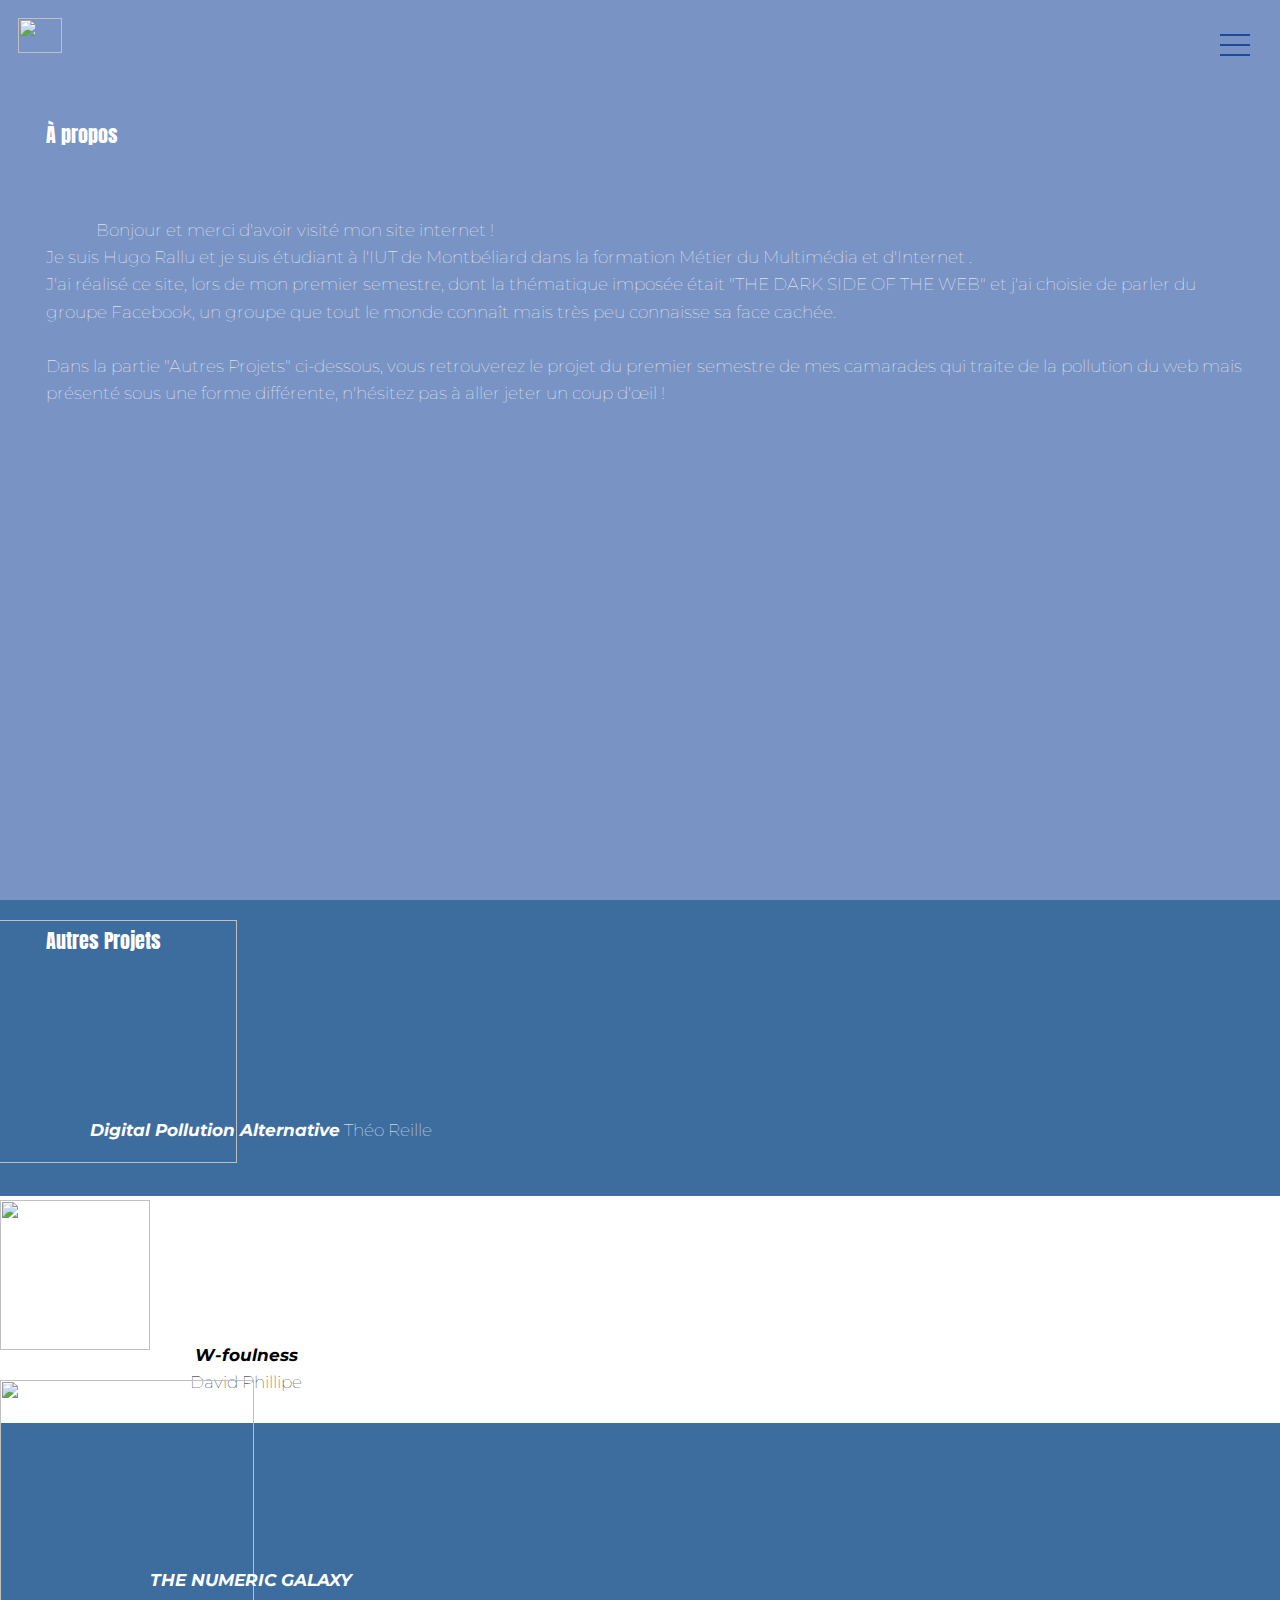
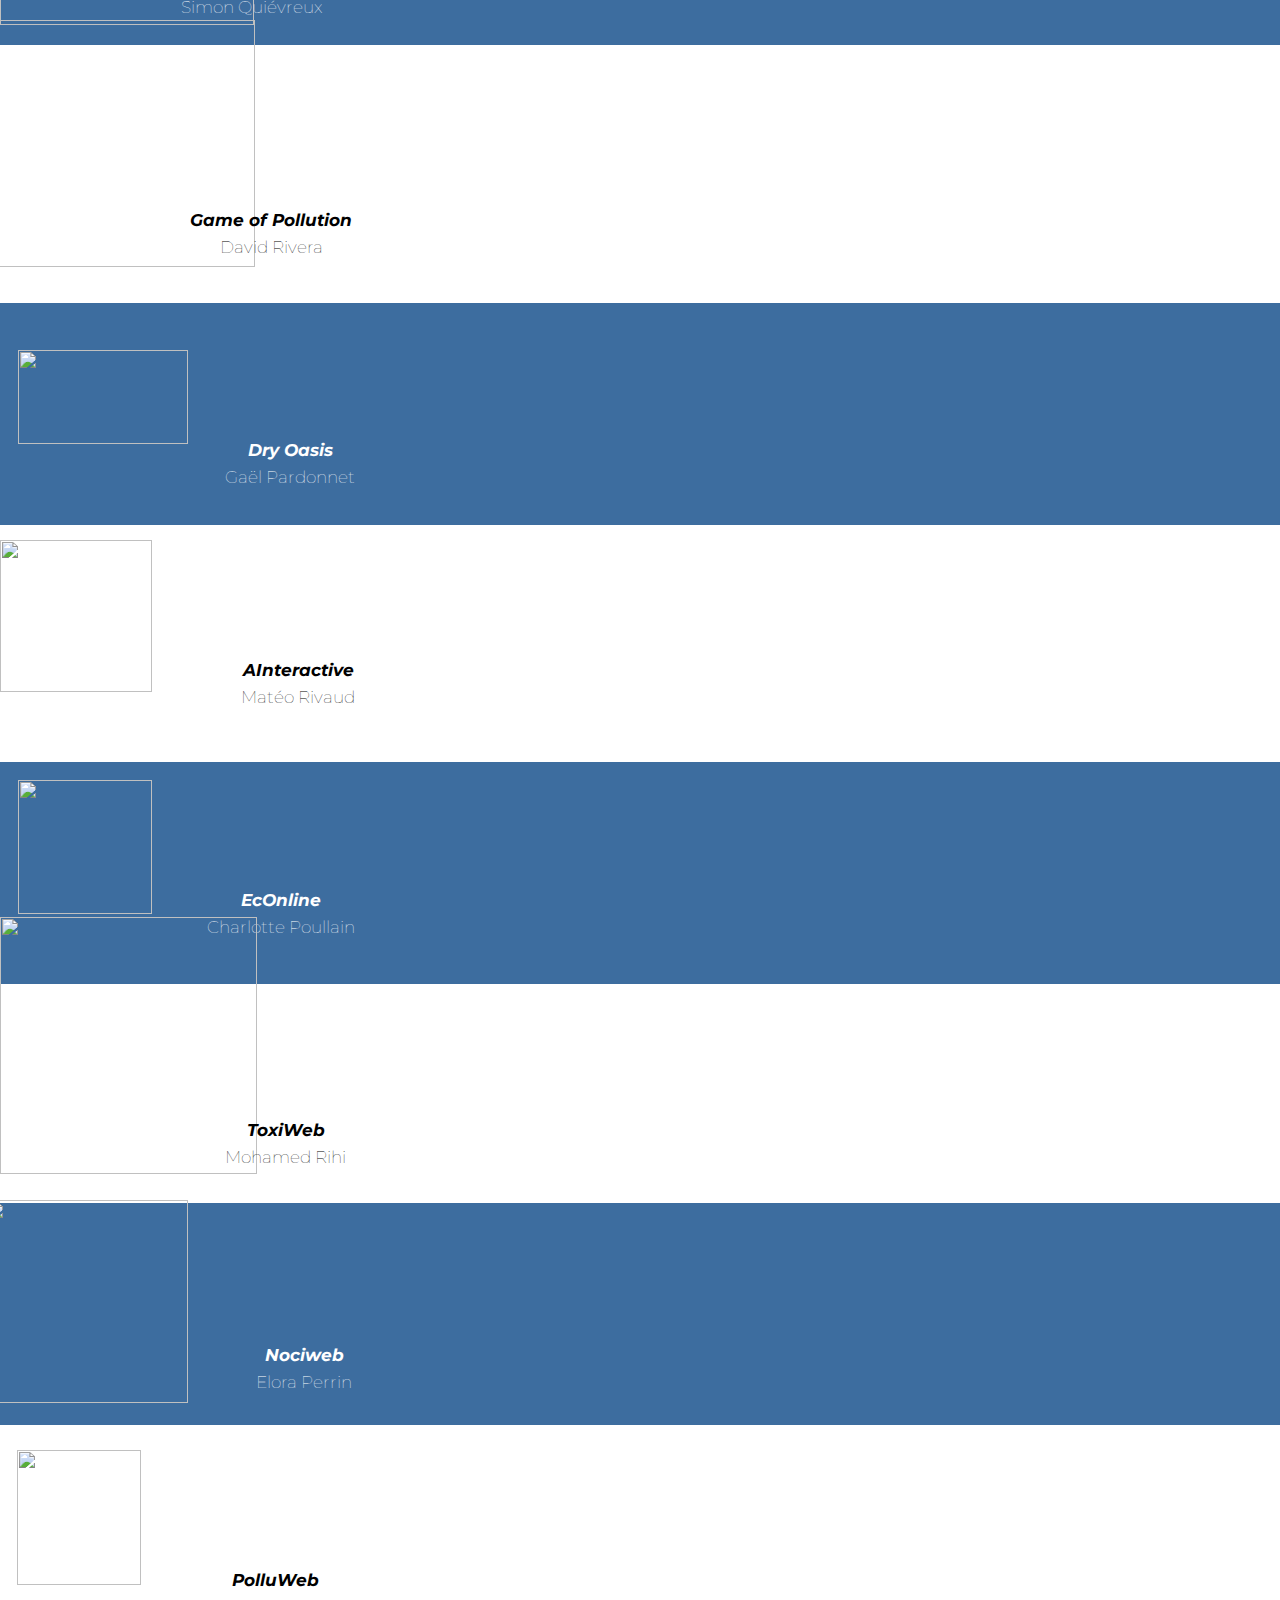
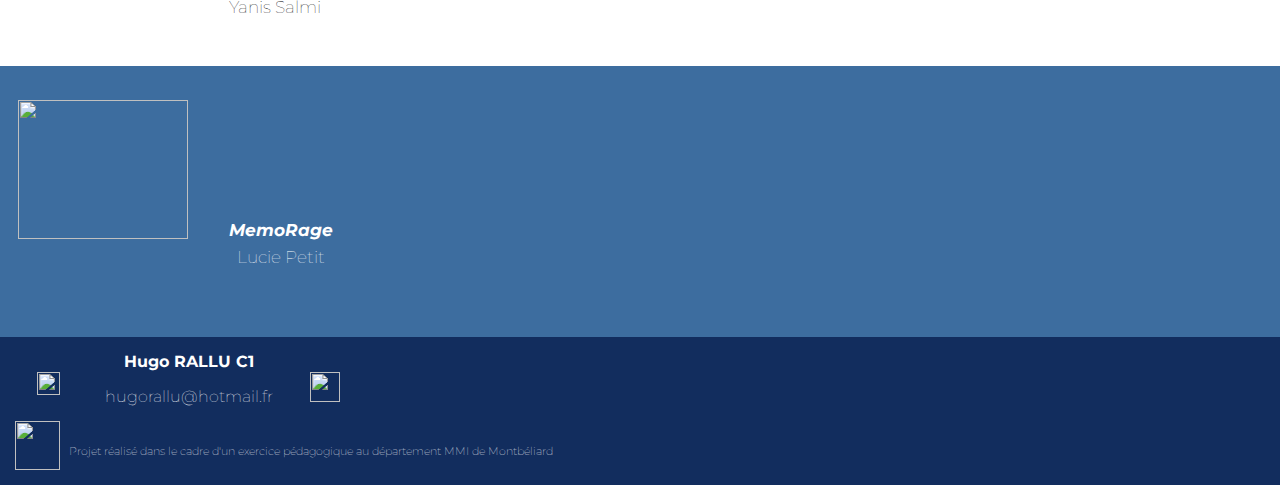
==== a_propos_autres_projets.html @ 756c617b "Page accueil+premeir article+ deuxième artcile + article SCIENTIFIQUE+ autre projet" ====
<!DOCTYPE html>
<html lang="fr">
<head>
    <meta charset="UTF-8">
    <meta name="viewport" content="width=device-width,initial-scale-1.0">
    <link rel="stylesheet" href="css/lib/normalize.css">
    <link rel="stylesheet" href="css/mescss/typography.css">
    <link rel="stylesheet" href="css/mescss/menu.css">
    <link rel="stylesheet" href="css/mescss/a_propos_autres_projets.css">
    <title>À propos/Autres projets</title>
</head>
<body>

<header>
    <div class="nav-toggle" onclick="document.documentElement.classList.toggle('menu-open')">
        <div class="nav-toggle-bar"></div>
    </div>
    <nav class="menu" >
        <ul>
            <li><a href="premier_article.html">Histoire</a></li>
            <div id="trait_dessus"><hr></div>
            <li><a href="deuxieme_article.html">Problèmes</a></li>
            <div id="trait_dessus"><hr></div>
            <li><a href="troisieme_article.html">Solutions</a></li>
            <div id="trait_dessus"><hr></div>
            <li><a href="a_propos_autres_projets.html">À Propos/ Autres Projets</a></li>
            <div id="trait_dessus"><hr></div>
            <li><a href="">Contact</a></li>
        </ul>
    </nav>
    <div class="logo">
        <a href="index.html"><img src="img/header/icon-feuille-vert.png" height="34.78" width="44"></a>
    </div>
</header>

<div class="premier_fond"></div>

<div class="titre_artcicle">
    <p>À propos</p>
    <img src="img/a_propos/Ligne%207.png" alt="">
</div>

<div class="pr_part_article">
   <p>Bonjour et merci d'avoir visité mon site internet !
       <br>Je suis Hugo Rallu et je suis étudiant à l'IUT de Montbéliard dans la formation Métier du Multimédia et d'Internet .
       <br>J'ai réalisé ce site, lors de mon premier semestre, dont la thématique imposée était "THE DARK SIDE OF THE WEB" et j'ai choisie de parler du groupe
       Facebook, un groupe que tout le monde connaît mais très peu connaisse sa face cachée.

       <br><br>Dans la partie "Autres Projets" ci-dessous, vous retrouverez le projet du premier semestre de mes camarades qui traite de la pollution du web mais présenté sous une forme différente, n'hésitez pas à aller jeter un coup d'œil ! </p>
</div>

<div class="deuxieme_fond"></div>
<div class="titre_artcicle_ap">
    <p>Autres Projets</p>
    <img src="img/a_propos/Ligne%208.png" alt="">
</div>

<div class="theo">
    <a href="projets1.theoreille.fr"><img src="img/a_propos/Théo.png" height="243" width="304">
    <p><i>Digital Pollution Alternative</i>
        Théo Reille</p></a>
</div>

<div class="troisieme_fond"></div>
<div class="david_p">
    <a href="projets1.davidphilippe.fr"><img src="img/a_propos/David%20P.png" height="150" width="150">
        <p><i>W-foulness</i>
            <br>David Phillipe</p></a>
</div>

<div class="quatrieme_fond"></div>
<div class="simon">
    <a href="projets1.simonquievreux.fr"><img src="img/a_propos/Simon.png" height="245" width="254">
        <p><i>THE NUMERIC GALAXY</i>
            <br>Simon Quiévreux</p></a>
</div>

<div class="cinq_fond"></div>
<div class="david_r">
    <a href="projets1.davidrivera.fr"><img src="img/a_propos/David%20R.png" height="247" width="320">
        <p><i>Game of Pollution</i>
            <br>David Rivera</p></a>
</div>

<div class="six_fond"></div>
<div class="gaga">
    <a href="projets1.gaelpardonnet.fr"><img src="img/a_propos/Gael.png" height="94" width="170">
        <p><i>Dry Oasis</i>
            <br>Gaël Pardonnet</p></a>
</div>

<div class="sept_fond"></div>
<div class="mateo">
    <a href="projets1.mateorivaud.fr"><img src="img/a_propos/Mathéo.png" height="152" width="152">
        <p><i>AInteractive</i>
            <br>Matéo Rivaud </p></a>
</div>

<div class="huit_fond"></div>
<div class="cha">
    <a href="projets1.charlottepoulain.fr"><img src="img/a_propos/charlotte.png" height="134" width="134">
        <p><i>EcOnline</i>
            <br>Charlotte Poullain</p></a>
</div>


<div class="neuf_fond"></div>
<div class="mohamed">
    <a href="projets1.mohamedrihi.fr"><img src="img/a_propos/mohamed.png" height="257" width="257">
        <p><i>ToxiWeb</i>
            <br>Mohamed Rihi</p></a>
</div>


<div class="dix_fond"></div>
<div class="elora">
    <a href="projets1.eloraperrin.fr"><img src="img/a_propos/Elora.png" height="203" width="203">
        <p><i>Nociweb</i>
            <br>Elora Perrin </p></a>
</div>



<div class="onze_fond"></div>
<div class="yanis">
    <a href="projets1.yanissalmi.fr"><img src="img/a_propos/logo_polluweb_bleu.png" height="135" width="124 ">
        <p><i>PolluWeb</i>
            <br>Yanis Salmi</p></a>
</div>

<div class="douze_fond"></div>
<div class="lucie">
    <a href="projets1.luciepetit.fr"><img src="img/a_propos/lucie.png" height="139" width="170">
        <p><i>MemoRage</i>
            <br>Lucie Petit</p></a>
</div>











<footer class="bloc_footer">

    <div class="footer_fond"></div>

    <div class="rs">
        <div class="linkedin">
            <a href="https://www.linkedin.com/in/hugo-rallu-965b72190/"><img src="img/footer/linkedin.png" height="30" width="30" ></a>

        </div>

        <div class="insta">
            <a href="https://www.instagram.com/hugo_rlu/?hl=fr"><img src="img/footer/instagram%20icon%20maquette%20blanc.png" height="23" width="23"></a>

        </div>
    </div>

    <div class="auteur">
        <h4>Hugo RALLU C1</h4>
    </div>

    <div class="mailto">
        <a href="mailto:hugorallu@hotmail.fr"><p>hugorallu@hotmail.fr</p></a>
    </div>

    <div class="exo">
        <a href="http://mmimontbeliard.com/"><img src="img/footer/logo-mmi.png" height="49.23" width="45"></a>

        <p>Projet réalisé dans le cadre d'un exercice pédagogique au département MMI de Montbéliard </p>
    </div>
    </div>
</footer>
</body>
</html>
---- css/mescss/typography.css ----
@import url('https://fonts.googleapis.com/css2?family=Montserrat:ital,wght@0,200;0,300;0,400;0,500;0,600;0,700;0,800;0,900;1,200;1,300;1,400;1,500;1,600;1,700;1,800;1,900&display=swap');
@import url('https://fonts.googleapis.com/css2?family=Poppins:ital,wght@0,100;0,200;0,300;0,400;0,500;0,600;0,700;0,800;0,900;1,100;1,200;1,300;1,400;1,500;1,600;1,700;1,800;1,900&display=swap');
@import url('https://fonts.googleapis.com/css2?family=Anton&display=swap');
html{
    font-size: 62.5%;
}

body{
    font-family: 'Montserrat', sans-serif ;
    font-weight: lighter;
    font-size:1.6em ;
    line-height: 1.6;
    margin: 0 20px;
}

a{
    text-decoration: none;
    color: white;
}

.titre h1{
    font-family: 'Anton', sans-serif;
    font-size: 65px;
    color: white;
    letter-spacing: 5px;
}

.titre h2{
    font-family: 'Anton', sans-serif;
    font-size: 35px;
    color: white;
    letter-spacing: 5px;
}

.tagline h3{
    font-family: 'Poppins', sans-serif;
    font-weight: bold;
    font-size: 20px;
    color: #CFE7ED;

}

.qu_est-ce h2{
    font-family: 'Poppins', sans-serif;
    font-weight: bold;
    color: white;
    font-size: 20px;
}

.qu_est-ce p{
    font-family: 'Montserrat', sans-serif;
    font-weight: lighter;
    font-size: 17px;
    color: black;
}

.premier_tweet p{
    font-family: 'Poppins', sans-serif;
    font-weight: normal;
    font-size: 16px;
    color: #76A0C6;
}

.deuxieme_tweet p{
    font-family: 'Poppins', sans-serif;
    font-weight: normal;
    font-size: 16px;
    color: white;
}

.troisieme_tweet p{
    font-family: 'Poppins', sans-serif;
    font-weight: normal;
    font-size: 16px;
    color: #76A0C6;
}

.auteur h4{
    font-family: 'Montserrat', sans-serif;
    font-weight: bold;
    font-size: 16px;
    color: white;
}

.mailto p{
    font-family: 'Montserrat', sans-serif;
    font-weight: lighter;
    font-size: 16px;
    color: white;
}

.exo p{
    font-family: 'Montserrat', sans-serif;
    font-weight: inherit;
    font-size: 11px;
    color: white;
}

.titre_artcicle{
    font-family: 'Anton', sans-serif;
    font-size: 20px;
}

.chapo p{
    font-family: 'Montserrat', sans-serif;
    font-weight: lighter;
    font-style: italic;
    font-size: 20px;
    text-indent: 50px;
}

.pr_part_article p{
    font-family: 'Montserrat', sans-serif;
    font-weight: lighter;
    font-size: 17px;
    text-indent: 50px;
}

.pr_part_article a{
    font-family: 'Montserrat', sans-serif;
    font-weight: bold;
}


.pr_part_article i{
    font-family: 'Montserrat', sans-serif;
    font-weight: bold;
}

.deux_part_article p{
    font-family: 'Montserrat', sans-serif;
    font-weight: lighter;
    font-size: 17px;
    text-indent: 50px;
}

.deux_part_article a{
    font-family: 'Montserrat', sans-serif;
    font-weight: bold;
}

.deux_part_article i{
    font-family: 'Montserrat', sans-serif;
    font-weight: bold;
}

.trois_pat_article p{
    font-family: 'Montserrat', sans-serif;
    font-weight: lighter;
    font-size: 17px;
    text-indent: 50px;
}

.trois_pat_article i{
    font-family: 'Montserrat', sans-serif;
    font-weight: bold;
}

.trois_pat_article a{
    font-family: 'Montserrat', sans-serif;
    font-weight: bold;
}

.question p{
    font-family: 'Montserrat', sans-serif;
    font-weight: lighter;
    font-size: 17px;
    text-indent: 50px;
}

.para p{
    font-family: 'Montserrat', sans-serif;
    font-weight: lighter;
    font-size: 17px;
    text-indent: 50px;
}

.para i{
    color: black;
    font-family: 'Montserrat', sans-serif;
    font-weight: bold;
}

.titte_galerie p{
    font-family: 'Poppins', sans-serif;
    font-weight: normal;
    font-size: 25px;
}

.titre_inter p{
    font-family: 'Poppins', sans-serif;
    font-weight: normal;
    font-size: 25px;
}

.en_savoir_plus p{
    font-family: 'Poppins', sans-serif;
    font-weight: normal;
    font-size: 17px;
}

.inter_titre,.inter_titre2{
    font-family: 'Poppins', sans-serif;
    font-weight: normal;
    font-size: 20px;
}

.part_1{
    font-family: 'Montserrat', sans-serif;
    font-weight: lighter;
    font-size: 17px;
}

.inter_titre1{
    font-family: 'Poppins', sans-serif;
    font-weight: normal;
    font-size: 20px;
}

.lien a{
    font-family: 'Poppins', sans-serif;
    font-weight: lighter;
    font-size: 16px;
}

.titre_artcicle_ap p{
    font-family: 'Anton', sans-serif;
    font-size: 20px;
}

.theo i{
    font-family: 'Montserrat', sans-serif;
    font-weight: bold;
    font-size: 17px;
}

.theo p{
    font-family: 'Montserrat', sans-serif;
    font-weight: lighter;
    font-size: 17px;
}

.david_p i{
    font-family: 'Montserrat', sans-serif;
    font-weight: bold;
    font-size: 17px;
}

.david_p p{
    font-family: 'Montserrat', sans-serif;
    font-weight: lighter;
    font-size: 17px;
}

.simon i{
    font-family: 'Montserrat', sans-serif;
    font-weight: bold;
    font-size: 17px;
}

.simon p{
    font-family: 'Montserrat', sans-serif;
    font-weight: lighter;
    font-size: 17px;
}

.david_r i{
    font-family: 'Montserrat', sans-serif;
    font-weight: bold;
    font-size: 17px;
}

.david_r p{
    font-family: 'Montserrat', sans-serif;
    font-weight: lighter;
    font-size: 17px;
}

.gaga i{
    font-family: 'Montserrat', sans-serif;
    font-weight: bold;
    font-size: 17px;
}

.gaga p{
    font-family: 'Montserrat', sans-serif;
    font-weight: lighter;
    font-size: 17px;
}

.mateo i{
    font-family: 'Montserrat', sans-serif;
    font-weight: bold;
    font-size: 17px;
}

.mateo p{
    font-family: 'Montserrat', sans-serif;
    font-weight: lighter;
    font-size: 17px;
}

.cha i{
    font-family: 'Montserrat', sans-serif;
    font-weight: bold;
    font-size: 17px;
}

.cha p{
    font-family: 'Montserrat', sans-serif;
    font-weight: lighter;
    font-size: 17px;
}

.mohamed i{
    font-family: 'Montserrat', sans-serif;
    font-weight: bold;
    font-size: 17px;
}

.mohamed p{
    font-family: 'Montserrat', sans-serif;
    font-weight: lighter;
    font-size: 17px;
}

.elora i{
    font-family: 'Montserrat', sans-serif;
    font-weight: bold;
    font-size: 17px;
}

.elora p{
    font-family: 'Montserrat', sans-serif;
    font-weight: lighter;
    font-size: 17px;
}

.yanis i{
    font-family: 'Montserrat', sans-serif;
    font-weight: bold;
    font-size: 17px;
}

.yanis p{
    font-family: 'Montserrat', sans-serif;
    font-weight: lighter;
    font-size: 17px;
}

.lucie i{
    font-family: 'Montserrat', sans-serif;
    font-weight: bold;
    font-size: 17px;
}

.lucie p{
    font-family: 'Montserrat', sans-serif;
    font-weight: lighter;
    font-size: 17px;
}
---- css/mescss/menu.css ----
.nav-toggle{
    width: 30px;
    height: 30px;
    position: absolute;
    top: 30px;
    right: 30px;
    display: flex;
    align-items: center;
    justify-content: center;
    z-index: 3;
}

.nav-toggle-bar,
.nav-toggle-bar::before,
.nav-toggle-bar::after{
    content: "";
    background-color: #1e4a9c;
    width: 100%;
    height: 2px;
    position: absolute;
    left: 0;
    transition: all .4s ease-in-out;
}

.nav-toggle-bar::before{
    top: -10px;
}

.nav-toggle-bar::after{
    top: 10px;
}

.menu-open .nav-toggle-bar{
    transform: rotate(135deg);
    background-color: #1e4a9c;
}

.menu-open .nav-toggle-bar::before,
.menu-open .nav-toggle-bar::after{
    transform: rotate(90deg);
    background-color: #1e4a9c;
    top: 0;
}
/*Menu*/

.menu{
    background-color: #CFE7ED;
    position: fixed;
    top: 0;
    left: 0;
    bottom: 0;
    right: 0;
    display: flex;
    align-items: center;
    justify-content: center;
    transform: translateX(200vw);
    transition: all .4s;
    transition: all .4s;
    z-index: 2;


}
.menu-open .menu{
    transform: translateX(0);
}

.menu-open,
.menu-open body{
    overflow: hidden;
}

.menu ul{
    list-style: none;
    margin: 0;
    padding: 0;
    font-size: 2.3rem;
    text-transform: uppercase;

}

.menu li{
    margin-bottom: 30px;
    transform: translateX(30px);
    opacity: 0;
    transition: all .5s ease;
    text-align: center;
    margin-right: 55px;
}

#trait_dessus{
    padding-left: 30px;
    padding-right: 30px ;
}

.menu a{
    color: #0F2957;

}

.menu-open .menu li{
    transform: translateX();
    opacity: 1;
}




.menu-open .menu li:nth-child(n+1) {transition-delay: .3s}
.menu-open .menu li:nth-child(n+2) {transition-delay: .35s}
.menu-open .menu li:nth-child(n+3) {transition-delay: .4s}
.menu-open .menu li:nth-child(n+4) {transition-delay: .45s}
.menu-open .menu li:nth-child(n+5) {transition-delay: .5s}
---- css/mescss/a_propos_autres_projets.css ----
body{
    margin: 0;
}

.logo img{
    z-index: 2;
    position: absolute;
    top: 18px;
    left: 18px;

}

.premier_fond{
    width:100%;
    height:900px;
    top: 0;
    position: absolute;
    background: #7893C4;
}

.titre_artcicle p{
    position: absolute;
    top:99px ;
    left:31px ;
    margin-left: 15px;
    margin-right: 15px;
    color: white;
}

.titre_artcicle img{
    position: absolute;
    top: 155px;
    left: 15.5px;
}

.pr_part_article p{
    position: absolute;
    top: 200px;
    left: 31px;
    margin-left: 15px;
    margin-right: 30px;
    color: #FFFFFF;
}

.deuxieme_fond{
    width:100%;
    height:296px;
    top: 900px;
    position: absolute;
    background: #3D6D9F;
}

.titre_artcicle_ap p{
    position: absolute;
    top:905px ;
    left:31px ;
    margin-left: 15px;
    margin-right: 15px;
    color: white;
}

.titre_artcicle_ap img{
    position: absolute;
    top: 960px;
    left: 15.5px;
}

.theo img{
    position: absolute;
    top: 920px;
    left: -67px;
}

.theo p{
    position: absolute;
    top:1100px ;
    left:90px ;
    text-align: center;
    color: white;
}

.troisieme_fond{
    width:100%;
    height:227px;
    top: 1196px;
    position: absolute;
    background: white;
}

.david_p img{
    position: absolute;
    top: 1200px;
    left: 0px;
}

.david_p p{
    position: absolute;
    top:1325px ;
    margin-left: 190px;
    text-align: center;
    color: black;
}


.quatrieme_fond{
    width:100%;
    height:222px;
    top: 1423px;
    position: absolute;
    background: #3D6D9F;
}

.simon img{
    position: absolute;
    top: 1380px;
    left: 0px;
}

.simon p{
    position: absolute;
    top:1550px ;
    left:150px ;
    text-align: center;
    color: white;
}

.cinq_fond{
    width:100%;
    height:258px;
    top: 1645px;
    position: absolute;
    background: white;
}

.david_r img{
    position: absolute;
    top: 1620px;
    left: -65px;
}

.david_r p{
    position: absolute;
    top:1790px ;
    margin-left: 190px;
    text-align: center;
    color: black;
}


.six_fond{
    width:100%;
    height:222px;
    top: 1903px;
    position: absolute;
    background: #3D6D9F;
}

.gaga img{
    position: absolute;
    top: 1950px;
    left: 18px;
}

.gaga p{
    position: absolute;
    top:2020px ;
    left:225px ;
    text-align: center;
    color: white;
}


.sept_fond{
    width:100%;
    height:237px;
    top: 2125px;
    position: absolute;
    background: white;
}

.mateo img{
    position: absolute;
    top: 2140px;
    left: 0px;
}

.mateo p{
    position: absolute;
    top:2240px ;
    margin-left: 241px;
    text-align: center;
    color: black;
}


.huit_fond{
    width:100%;
    height:222px;
    top: 2362px;
    position: absolute;
    background: #3D6D9F;
}

.cha img{
    position: absolute;
    top: 2380px;
    left: 18px;
}

.cha p{
    position: absolute;
    top:2470px ;
    left:207px ;
    text-align: center;
    color: white;
}

.neuf_fond{
    width:100%;
    height:219px;
    top: 2584px;
    position: absolute;
    background: white;
}

.mohamed img{
    position: absolute;
    top: 2517px;
    left: 0px;
}

.mohamed p{
    position: absolute;
    top:2700px ;
    margin-left: 225px;
    text-align: center;
    color: black;
}

.dix_fond{
    width:100%;
    height:222px;
    top: 2803px;
    position: absolute;
    background: #3D6D9F;
}

.elora img{
    position: absolute;
    top: 2800px;
    left: -15px;
}

.elora p{
    position: absolute;
    top:2925px ;
    left:256px ;
    text-align: center;
    color: white;
}


.onze_fond{
    width:100%;
    height:241px;
    top: 3025px;
    position: absolute;
    background: white;
}

.yanis img{
    position: absolute;
    top: 3050px;
    left: 17px;
}

.yanis p{
    position: absolute;
    top:3150px ;
    margin-left: 229px;
    text-align: center;
    color: black;
}


.douze_fond{
    width:100%;
    height:271px;
    top: 3266px;
    position: absolute;
    background: #3D6D9F;
}

.lucie img{
    position: absolute;
    top: 3300px;
    left: 18px;
}

.lucie p{
    position: absolute;
    top:3400px ;
    left:229px ;
    text-align: center;
    color: white;
}










.footer_fond{
    position: absolute;
    height: 147.97px;
    width: 100%;
    top: 3537px;
    background-color: #122D5E;
}

.linkedin img{
    position: absolute;
    top: 3572px;
    left: 310px;
}


.insta img{
    position: absolute;
    top: 3572px;
    left: 37px;
}



.auteur h4{
    position: absolute;
    top: 3528px;
    left: 124px;
}

.mailto p{
    position: absolute;
    top: 3568px;
    left: 105px;
}

.exo img{
    position: absolute;
    top: 3621px;
    left: 15px;
}

.exo p{
    position: absolute;
    top: 3632px;
    left: 69px;
}
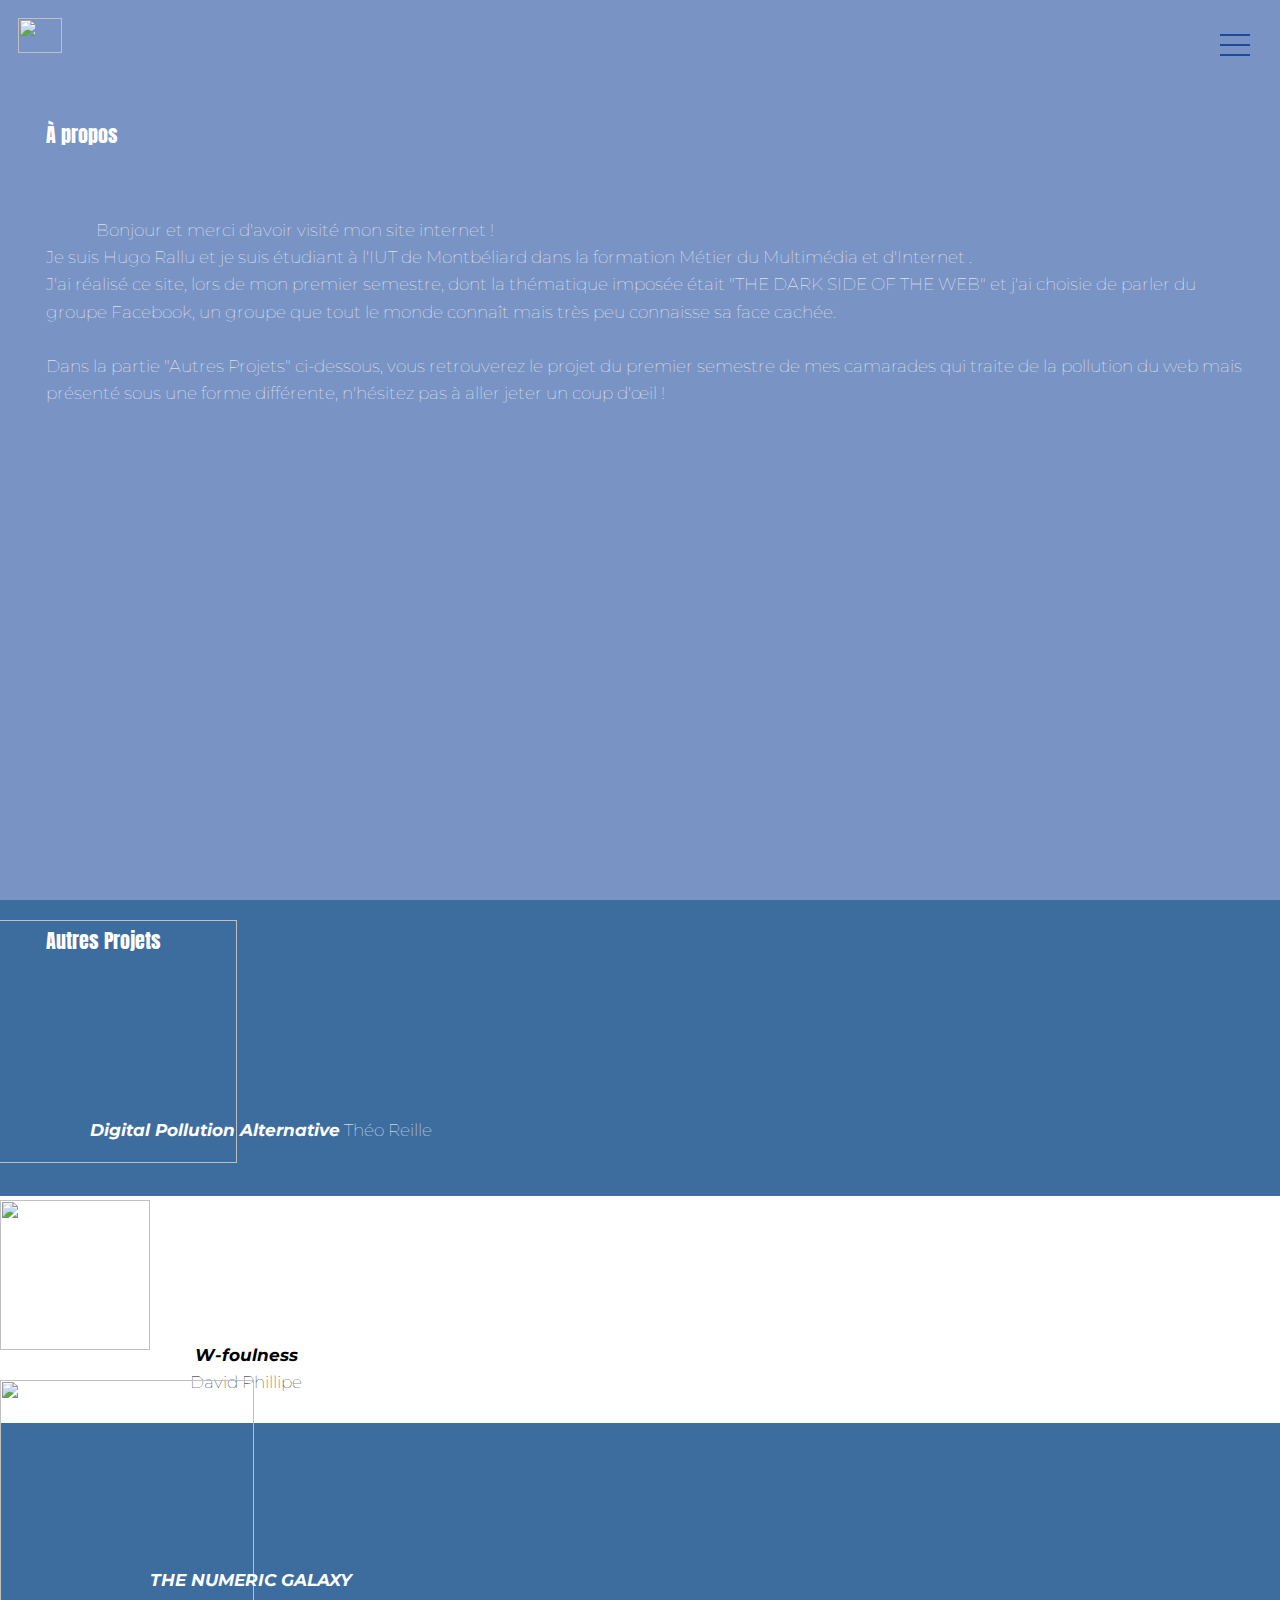
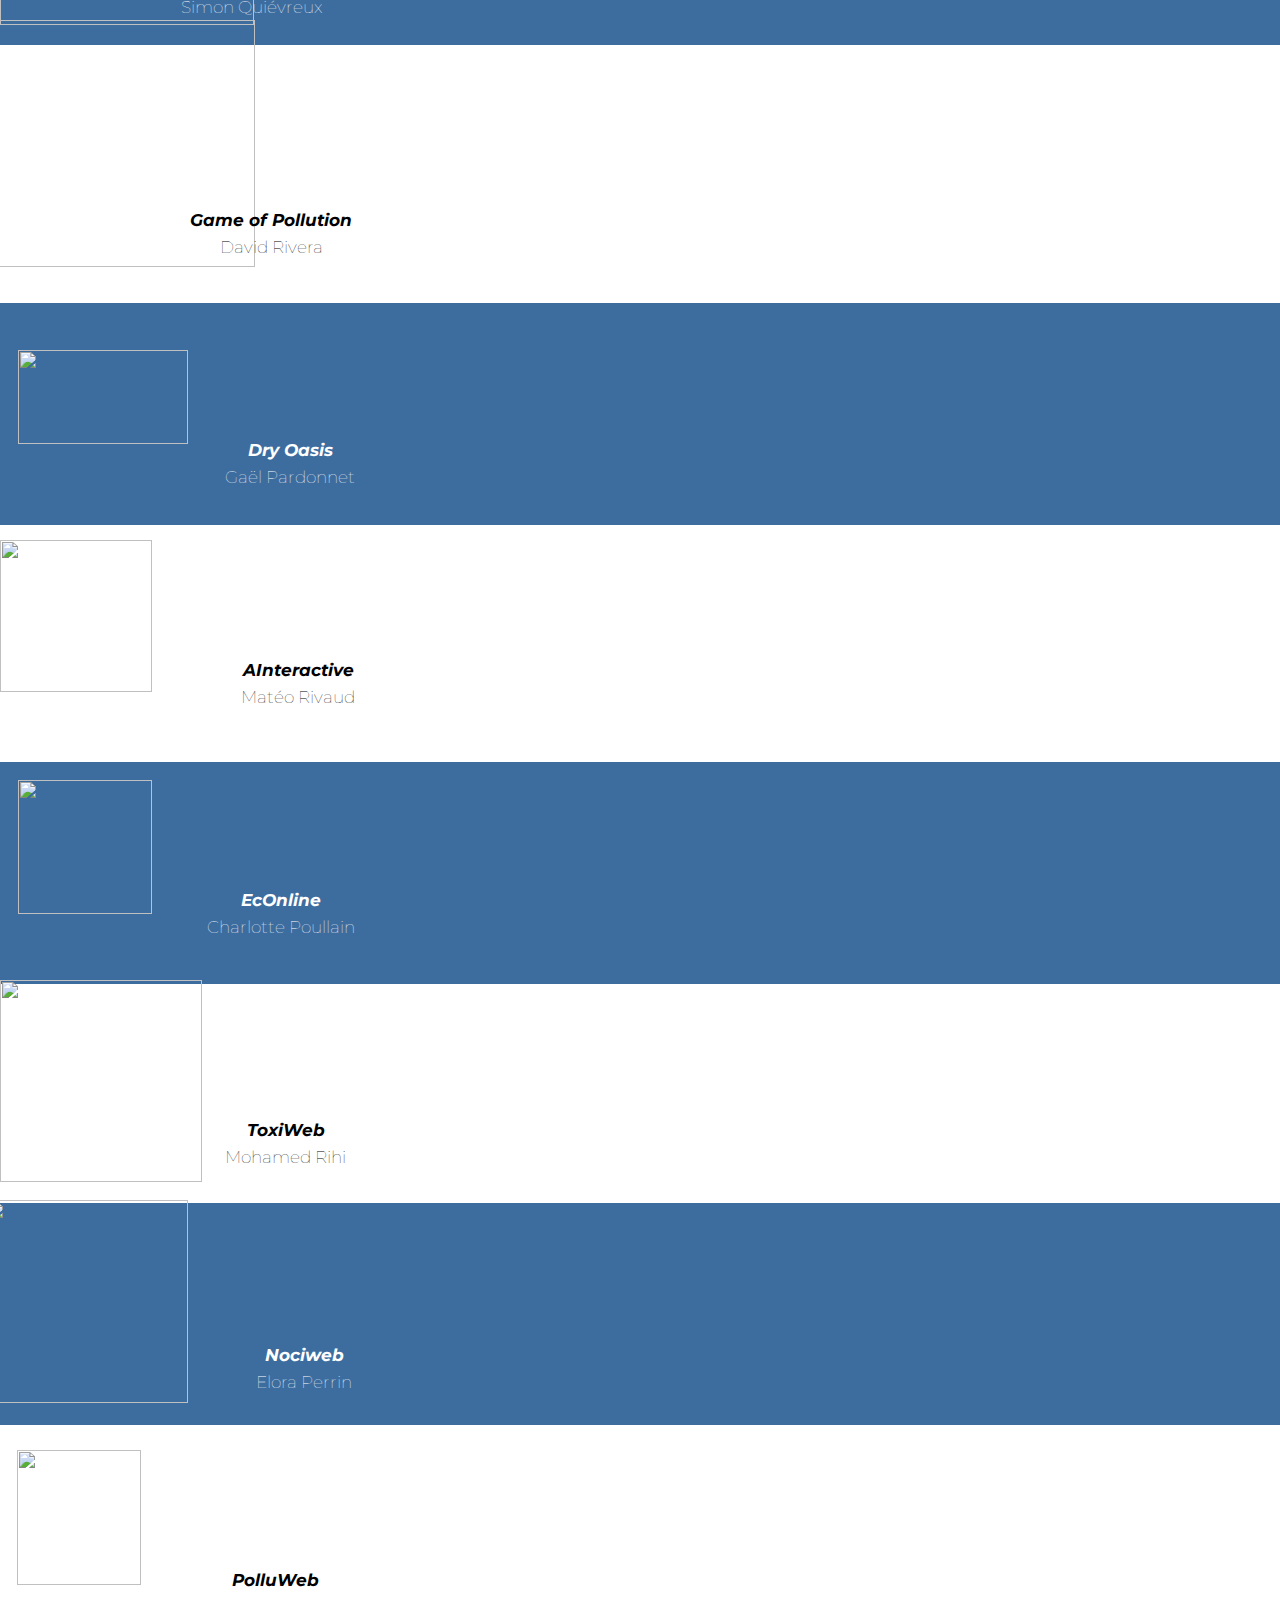
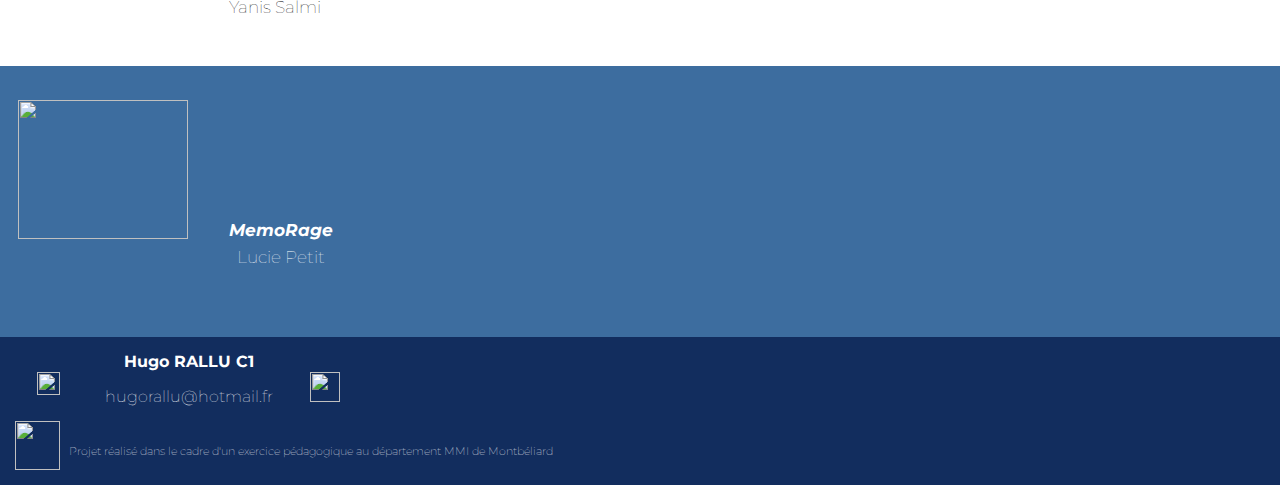
==== commit 653172d6: "mise à jour des liens de mes camarades" ====
--- a/a_propos_autres_projets.html
+++ b/a_propos_autres_projets.html
@@ -56,28 +56,28 @@
 </div>
 
 <div class="theo">
-    <a href="projets1.theoreille.fr"><img src="img/a_propos/Théo.png" height="243" width="304">
+    <a href="https://projets1.theoreille.fr"><img src="img/a_propos/Théo.png" height="243" width="304">
     <p><i>Digital Pollution Alternative</i>
         Théo Reille</p></a>
 </div>
 
 <div class="troisieme_fond"></div>
 <div class="david_p">
-    <a href="projets1.davidphilippe.fr"><img src="img/a_propos/David%20P.png" height="150" width="150">
+    <a href="https://projets1.davidphilippe.fr"><img src="img/a_propos/David%20P.png" height="150" width="150">
         <p><i>W-foulness</i>
             <br>David Phillipe</p></a>
 </div>
 
 <div class="quatrieme_fond"></div>
 <div class="simon">
-    <a href="projets1.simonquievreux.fr"><img src="img/a_propos/Simon.png" height="245" width="254">
+    <a href="https://projets1.simonquievreux.fr"><img src="img/a_propos/Simon.png" height="245" width="254">
         <p><i>THE NUMERIC GALAXY</i>
             <br>Simon Quiévreux</p></a>
 </div>
 
 <div class="cinq_fond"></div>
 <div class="david_r">
-    <a href="projets1.davidrivera.fr"><img src="img/a_propos/David%20R.png" height="247" width="320">
+    <a href="https://projets1.davidrivera.fr"><img src="img/a_propos/David%20R.png" height="247" width="320">
         <p><i>Game of Pollution</i>
             <br>David Rivera</p></a>
 </div>
@@ -91,14 +91,14 @@
 
 <div class="sept_fond"></div>
 <div class="mateo">
-    <a href="projets1.mateorivaud.fr"><img src="img/a_propos/Mathéo.png" height="152" width="152">
+    <a href="https://projets1.mateorivaud.fr"><img src="img/a_propos/Mathéo.png" height="152" width="152">
         <p><i>AInteractive</i>
             <br>Matéo Rivaud </p></a>
 </div>
 
 <div class="huit_fond"></div>
 <div class="cha">
-    <a href="projets1.charlottepoulain.fr"><img src="img/a_propos/charlotte.png" height="134" width="134">
+    <a href="https://projets1.charlottepoulain.fr"><img src="img/a_propos/charlotte.png" height="134" width="134">
         <p><i>EcOnline</i>
             <br>Charlotte Poullain</p></a>
 </div>
@@ -106,7 +106,7 @@
 
 <div class="neuf_fond"></div>
 <div class="mohamed">
-    <a href="projets1.mohamedrihi.fr"><img src="img/a_propos/mohamed.png" height="257" width="257">
+    <a href="https://projets1.mohamedrihi.fr"><img src="img/a_propos/mohamed.png" height="202" width="202">
         <p><i>ToxiWeb</i>
             <br>Mohamed Rihi</p></a>
 </div>
@@ -114,7 +114,7 @@
 
 <div class="dix_fond"></div>
 <div class="elora">
-    <a href="projets1.eloraperrin.fr"><img src="img/a_propos/Elora.png" height="203" width="203">
+    <a href="https://projets1.eloraperrin.fr"><img src="img/a_propos/Elora.png" height="203" width="203">
         <p><i>Nociweb</i>
             <br>Elora Perrin </p></a>
 </div>
@@ -123,14 +123,14 @@
 
 <div class="onze_fond"></div>
 <div class="yanis">
-    <a href="projets1.yanissalmi.fr"><img src="img/a_propos/logo_polluweb_bleu.png" height="135" width="124 ">
+    <a href="https://projets1.yanissalmi.fr"><img src="img/a_propos/logo_polluweb_bleu.png" height="135" width="124 ">
         <p><i>PolluWeb</i>
             <br>Yanis Salmi</p></a>
 </div>
 
 <div class="douze_fond"></div>
 <div class="lucie">
-    <a href="projets1.luciepetit.fr"><img src="img/a_propos/lucie.png" height="139" width="170">
+    <a href="https://projets1.luciepetit.fr"><img src="img/a_propos/lucie.png" height="139" width="170">
         <p><i>MemoRage</i>
             <br>Lucie Petit</p></a>
 </div>
--- a/css/mescss/a_propos_autres_projets.css
+++ b/css/mescss/a_propos_autres_projets.css
@@ -225,7 +225,7 @@
 
 .mohamed img{
     position: absolute;
-    top: 2517px;
+    top: 2580px;
     left: 0px;
 }
 
